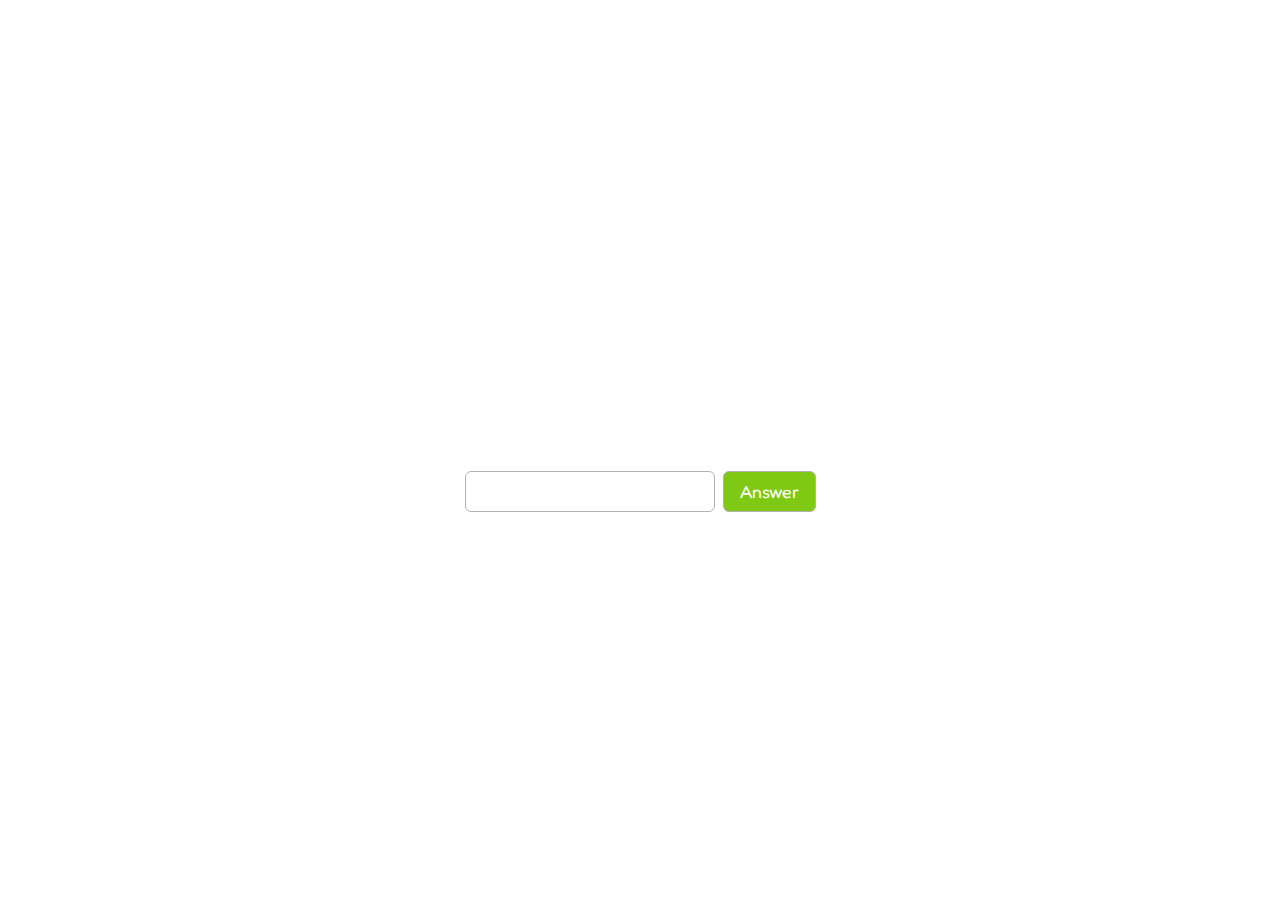
==== index.html @ f849a0b6 "inital commit" ====
<!DOCTYPE html>
<html lang="en">
<head>
    <meta charset="UTF-8">
    <meta http-equiv="X-UA-Compatible" content="IE=edge">
    <meta name="viewport" content="width=device-width, initial-scale=1.0">
    <link rel="stylesheet" href="style.css">
    <title>Learn Spanish</title>
</head>
<body>
    
    <div class="page-container">
        <div>
            <div id="instrutionContainer" class="instrution-container"></div>
            <div id="wordToTranslateContainer" class="question-container"></div>
            <div class="answer-container">
                <input id="answerInput" autocomplete="off" class="answer-input">
                <button id="answerButton" type="submit" class="answer-button">Answer</button>
            </div>
            <div id="messageContainer" class="message"></div>
        </div>
    </div>

    <script src="javascript.js"></script>
</body>
</html>
---- style.css ----
@import url('https://fonts.googleapis.com/css2?family=Fredoka+One&family=Patrick+Hand&display=swap');

body {
    font-family: 'Fredoka One', cursive;
}

.page-container {
    height: 95vh;
    display: flex;
    align-items: center;
    justify-content: center;
}

.instrution-container {
    font-size: 2.2rem;
}

.question-container {
    font-size: 1.5rem;
    padding: 3.5rem 0;
    font-family: 'Patrick Hand', cursive;
}

.answer-container {
    display: flex;
    justify-content: center;
}

.answer-input {
    width: 100%;
    font-size: 1.5rem;
    padding: 0.2rem 0.5rem;
    border: solid rgb(178, 178, 178) 1px;
    border-radius: 6px;
    font-family: 'Patrick Hand', cursive;
}

.answer-button {
    margin-left: 0.5rem;
    border-radius: 6px;
    border: solid rgb(178, 178, 178) 1px;
    background-color: rgb(127, 200, 19);
    color: #fff;
    font-size: 1.1rem;
    font-family: 'Fredoka One', cursive;
    padding: 0.5rem 1rem;
    cursor: pointer;
}

.message {
    position: absolute;
    margin-top: 0.5rem;
}

.correct {
    color: rgb(27, 170, 27);
}

.incorrect {
    color: rgb(228, 0, 0);
}
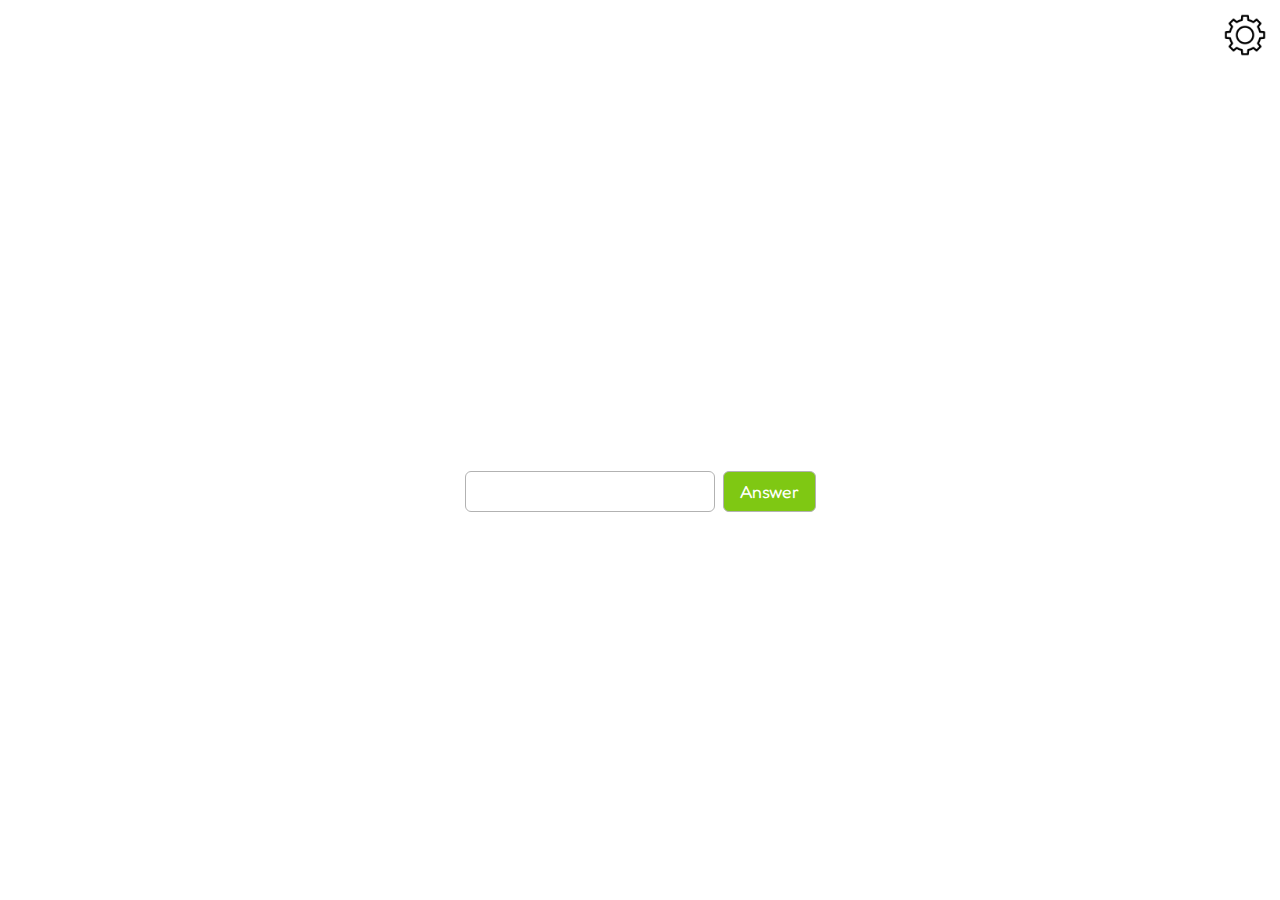
==== commit f9e41872: "add model ready to allow the user to select words" ====
--- a/index.html
+++ b/index.html
@@ -4,12 +4,19 @@
     <meta charset="UTF-8">
     <meta http-equiv="X-UA-Compatible" content="IE=edge">
     <meta name="viewport" content="width=device-width, initial-scale=1.0">
-    <link rel="stylesheet" href="style.css">
+    <link rel="stylesheet" href="assets/styles/style.css">
     <title>Learn Spanish</title>
 </head>
 <body>
+
+    <div class="model-container model-closed" id="modelContainer">
+        <div class="model-body" id="modelBody">
+            <img src="assets/icons/close.png" class="close" id="closeButton">
+        </div>
+    </div>
     
     <div class="page-container">
+        <img src="assets/icons/settings.png" class="settings" id="settingsButton">
         <div>
             <div id="instrutionContainer" class="instrution-container"></div>
             <div id="wordToTranslateContainer" class="question-container"></div>
@@ -21,6 +28,7 @@
         </div>
     </div>
 
-    <script src="javascript.js"></script>
+    <script src="assets/javascript/translate.js"></script>
+    <script src="assets/javascript/model.js"></script>
 </body>
 </html>--- a/assets/styles/style.css
+++ b/assets/styles/style.css
@@ -0,0 +1,102 @@
+@import url('https://fonts.googleapis.com/css2?family=Fredoka+One&family=Patrick+Hand&display=swap');
+
+body {
+    font-family: 'Fredoka One', cursive;
+}
+
+.model-container {
+    height: calc(100vh - 23px);
+    width: calc(100vw - 23px);
+    position: absolute;
+    display: none;
+    justify-content: center;
+    align-items: center;
+}
+
+.model-body {
+    z-index: 90;
+    background-color: #fff;
+    border-radius: 10px;
+    box-shadow: 0 0 0 5000px rgba(0,0,0,0.4);
+    width: 500px;
+    height: 500px;
+    position: relative;
+    padding: 10px;
+    box-sizing: border-box;
+}
+
+.model-open {
+    display: flex;
+}
+
+.settings {
+    position: fixed;
+    top: 10px;
+    right: 10px;
+    height: 50px;
+    width: 50px;
+    cursor: pointer;
+}
+
+.close {
+    position: absolute;
+    top: 10px;
+    right: 10px;
+    cursor: pointer;
+}
+
+.page-container {
+    height: 95vh;
+    display: flex;
+    align-items: center;
+    justify-content: center;
+}
+
+.instrution-container {
+    font-size: 2.2rem;
+}
+
+.question-container {
+    font-size: 1.5rem;
+    padding: 3.5rem 0;
+    font-family: 'Patrick Hand', cursive;
+}
+
+.answer-container {
+    display: flex;
+    justify-content: center;
+}
+
+.answer-input {
+    width: 100%;
+    font-size: 1.5rem;
+    padding: 0.2rem 0.5rem;
+    border: solid rgb(178, 178, 178) 1px;
+    border-radius: 6px;
+    font-family: 'Patrick Hand', cursive;
+}
+
+.answer-button {
+    margin-left: 0.5rem;
+    border-radius: 6px;
+    border: solid rgb(178, 178, 178) 1px;
+    background-color: rgb(127, 200, 19);
+    color: #fff;
+    font-size: 1.1rem;
+    font-family: 'Fredoka One', cursive;
+    padding: 0.5rem 1rem;
+    cursor: pointer;
+}
+
+.message {
+    position: absolute;
+    margin-top: 0.5rem;
+}
+
+.correct {
+    color: rgb(27, 170, 27);
+}
+
+.incorrect {
+    color: rgb(228, 0, 0);
+}
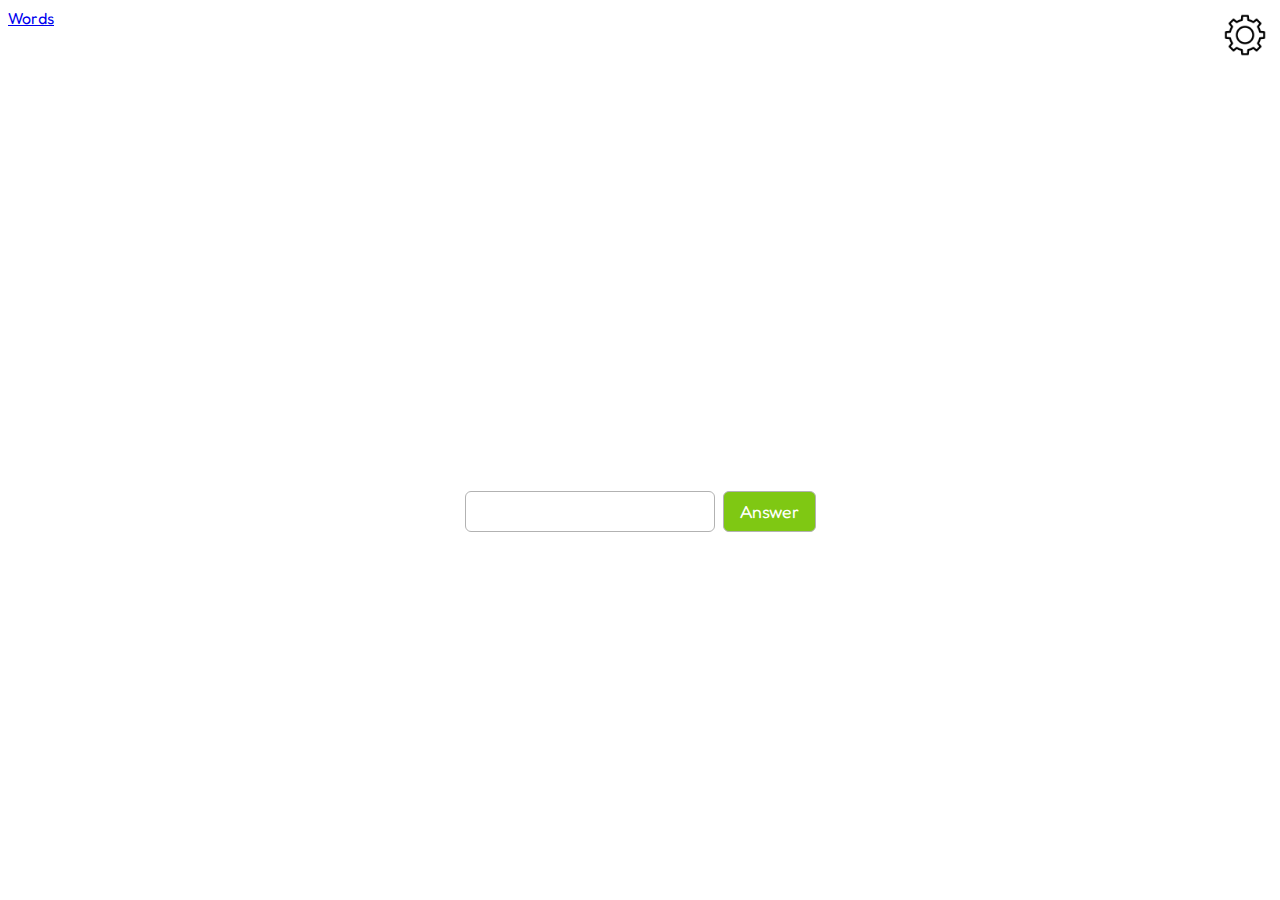
==== commit 72fac5b3: "added some basic words" ====
--- a/index.html
+++ b/index.html
@@ -8,15 +8,19 @@
     <title>Learn Spanish</title>
 </head>
 <body>
-
+    
     <div class="model-container model-closed" id="modelContainer">
         <div class="model-body" id="modelBody">
             <img src="assets/icons/close.png" class="close" id="closeButton">
         </div>
     </div>
+
+    <nav>
+        <img src="assets/icons/settings.png" class="settings" id="settingsButton">
+        <a href="words.html">Words</a>
+    </nav>
     
     <div class="page-container">
-        <img src="assets/icons/settings.png" class="settings" id="settingsButton">
         <div>
             <div id="instrutionContainer" class="instrution-container"></div>
             <div id="wordToTranslateContainer" class="question-container"></div>
--- a/assets/styles/style.css
+++ b/assets/styles/style.css
@@ -100,3 +100,30 @@
 .incorrect {
     color: rgb(228, 0, 0);
 }
+
+table {
+    border: solid grey 1px;
+    border-spacing: 0;
+}
+
+table td,
+table th {
+    border: solid grey 1px;
+    padding: 0.5rem;
+    width: 100px;
+}
+
+table th:nth-child(even),
+table td:nth-child(even) {
+    background-color: rgb(240, 240, 240);
+}
+
+table th:nth-child(4),
+table td:nth-child(4) {
+    background-color: rgb(0, 0, 0);
+    color: #fff;
+}
+
+[colspan="7"] {
+    background-color: rgb(255, 186, 95);
+}